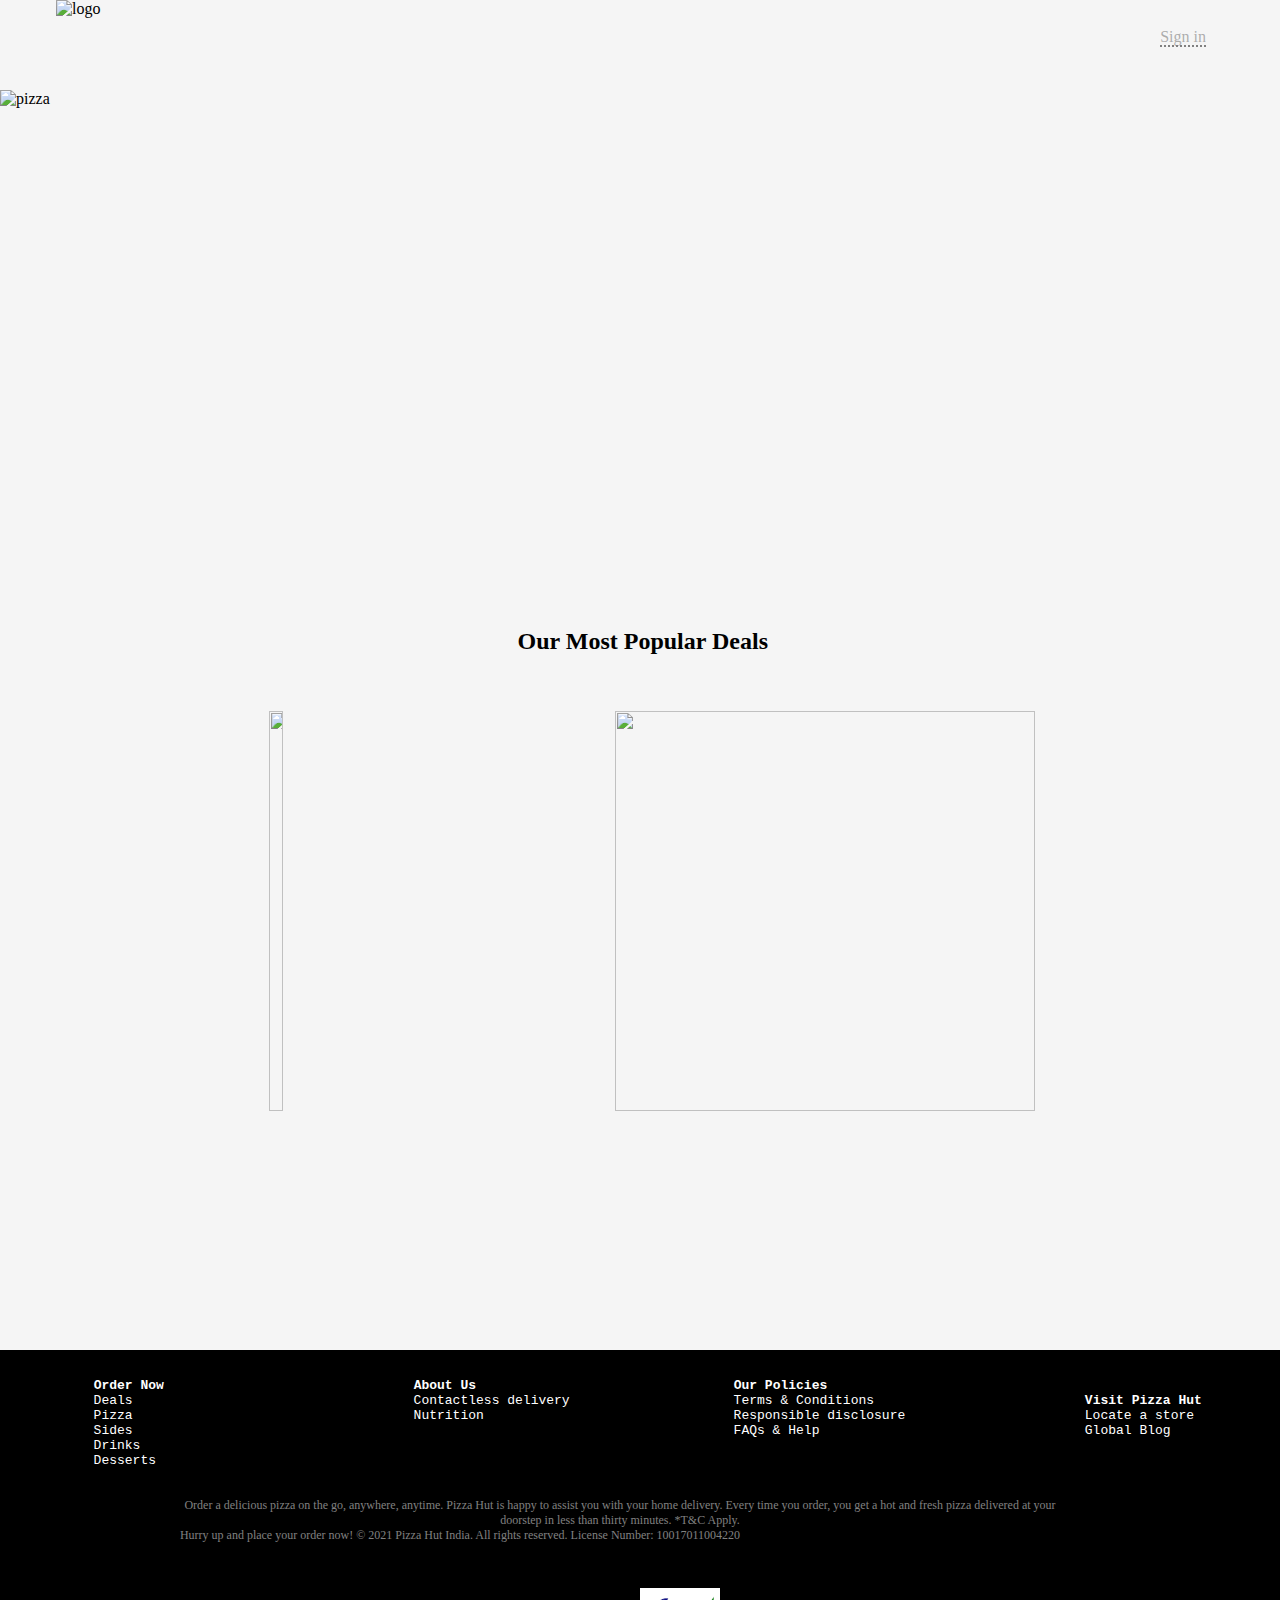
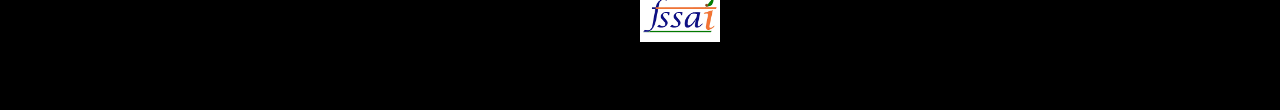
==== index.html @ e1fc9bd1 "rename Pizzahut.html to index.html" ====
<!DOCTYPE html>
<html lang="en">

<head>
    <meta charset="UTF-8">
    <meta http-equiv="X-UA-Compatible" content="IE=edge">
    <meta name="viewport" content="width=device-width, initial-scale=1.0">
    <title>Pizza Hut</title>
    <link rel="icon" href="pizza_hutlogo.png.jpg">

    <style>
        body {
            margin: 0;
            padding: 0;
            background-color: whitesmoke;
        }

        nav img {
            width: 200px;
            height: auto;
            position: absolute;
            right: 80vw;
        }

        .a {
            background-color: whitesmoke;
            float: right;
            margin: 10px;
            padding-right: 5vw;
            padding-top: 2vh;
        }

        a:link {
            color: rgba(128, 128, 128, 0.625);
            border-bottom: 2px dotted grey;
            text-decoration: none;

        }

        a:hover {
            text-underline-offset: bottom;

        }

        a:visited {
            color: grey;
        }

       main img{
        width: 100vw;
            position: absolute;
            top: 10vh;
            height: 50vh;
           
        }

        footer {
            background-color: black;
            color: white;
            width: 100vw;
            height: 40vh;
            position: absolute;
            top: 150vh;
        }

        .b1 {
            width: 25%;
            float: left;

        }

        .a1 {
            width: 25%;
            float: left;
        }

        .a2 {
            width: 25%;
            float: left;
            } 

        .a3 {
            width: 25%;
            float: left;
        }

        .b {
            font-size: 12px;
            position: relative;
            top: 5vh;
            right: 20vh;
            text-align: center;
            color: gray;
            
        }
        .img1{
           position: relative;
           top: 79vh;
           left: 21vw;
           float: left;
           
        }
        .img2 {
                position: relative;
                top: 79vh;
                left: -9vw;
                float: right;
        }
       
          h2{
            position: absolute;
            bottom: 25vh;
            right: 40vw;
        }
        .fassi img{
            width: 80px;
            position: relative;
            top: 10vh;
            left: 50vw;
        }
    </style>
</head>

<body>
    <header>
        <nav>
            <img src="https://encrypted-tbn0.gstatic.com/images?q=tbn:ANd9GcQIA76XwJQ24bztdlZ8ABrY2NrhYDaBbp3OGMe0JRPJqw9mddkDu_kuEQAnN_z_TFmaaQ&usqp=CAU"
                alt="logo">
            <span class="a"> <a href="signin.html" target="blank">Sign in</a></span>
        </nav>
    </header>
    <main>
          <img src="https://ph-web-bucket.s3.us-east-2.amazonaws.com/data/img/home_sliders/1621229918-B1G1%20Banner-Web-2000x660.png"
           alt="pizza">
        </main>
              <h2>Our Most Popular Deals </h2>
        <div class="img1">
            <img src="https://indianoffers.in/images/product/detail/thumb/1575103385pizza-hut-offers-coupon-today-34.jpg" width="85%" height="400px" alt="" srcset="">
        </div>
        <div class="img2">
            <img src="http://offertreat.com/uploads/pizza%20Hut.jpg"width="420px"height="400px" alt="">
        </div>
      
    <footer>

        <pre> <div class="b1">
            <b>Order Now</b>
            Deals
            Pizza
            Sides
            Drinks
            Desserts
        </div><div class="a1">
            <b>About Us</b>
            Contactless delivery
            Nutrition</div><div class="a2">
            <b>Our Policies</b>
            Terms & Conditions
            Responsible disclosure
            FAQs & Help</div><div class="a3">
                <b>Visit Pizza Hut</b>
                Locate a store
                Global Blog
            </div></pre>

        <div class="b">Order a delicious pizza on the go, anywhere, anytime. Pizza Hut is happy to assist you with your
            home delivery. Every time you order, you get a hot and fresh pizza delivered at your <br>
            doorstep in less than thirty minutes. *T&C Apply. <br>
            Hurry up and place your order now!
            © 2021 Pizza Hut India. All rights reserved. License Number: 10017011004220
        </div>
        <div class="fassi">
        <img src="[data-uri]"
           alt="fassi" srcset=""></div>

    </footer>
</body>

</html>
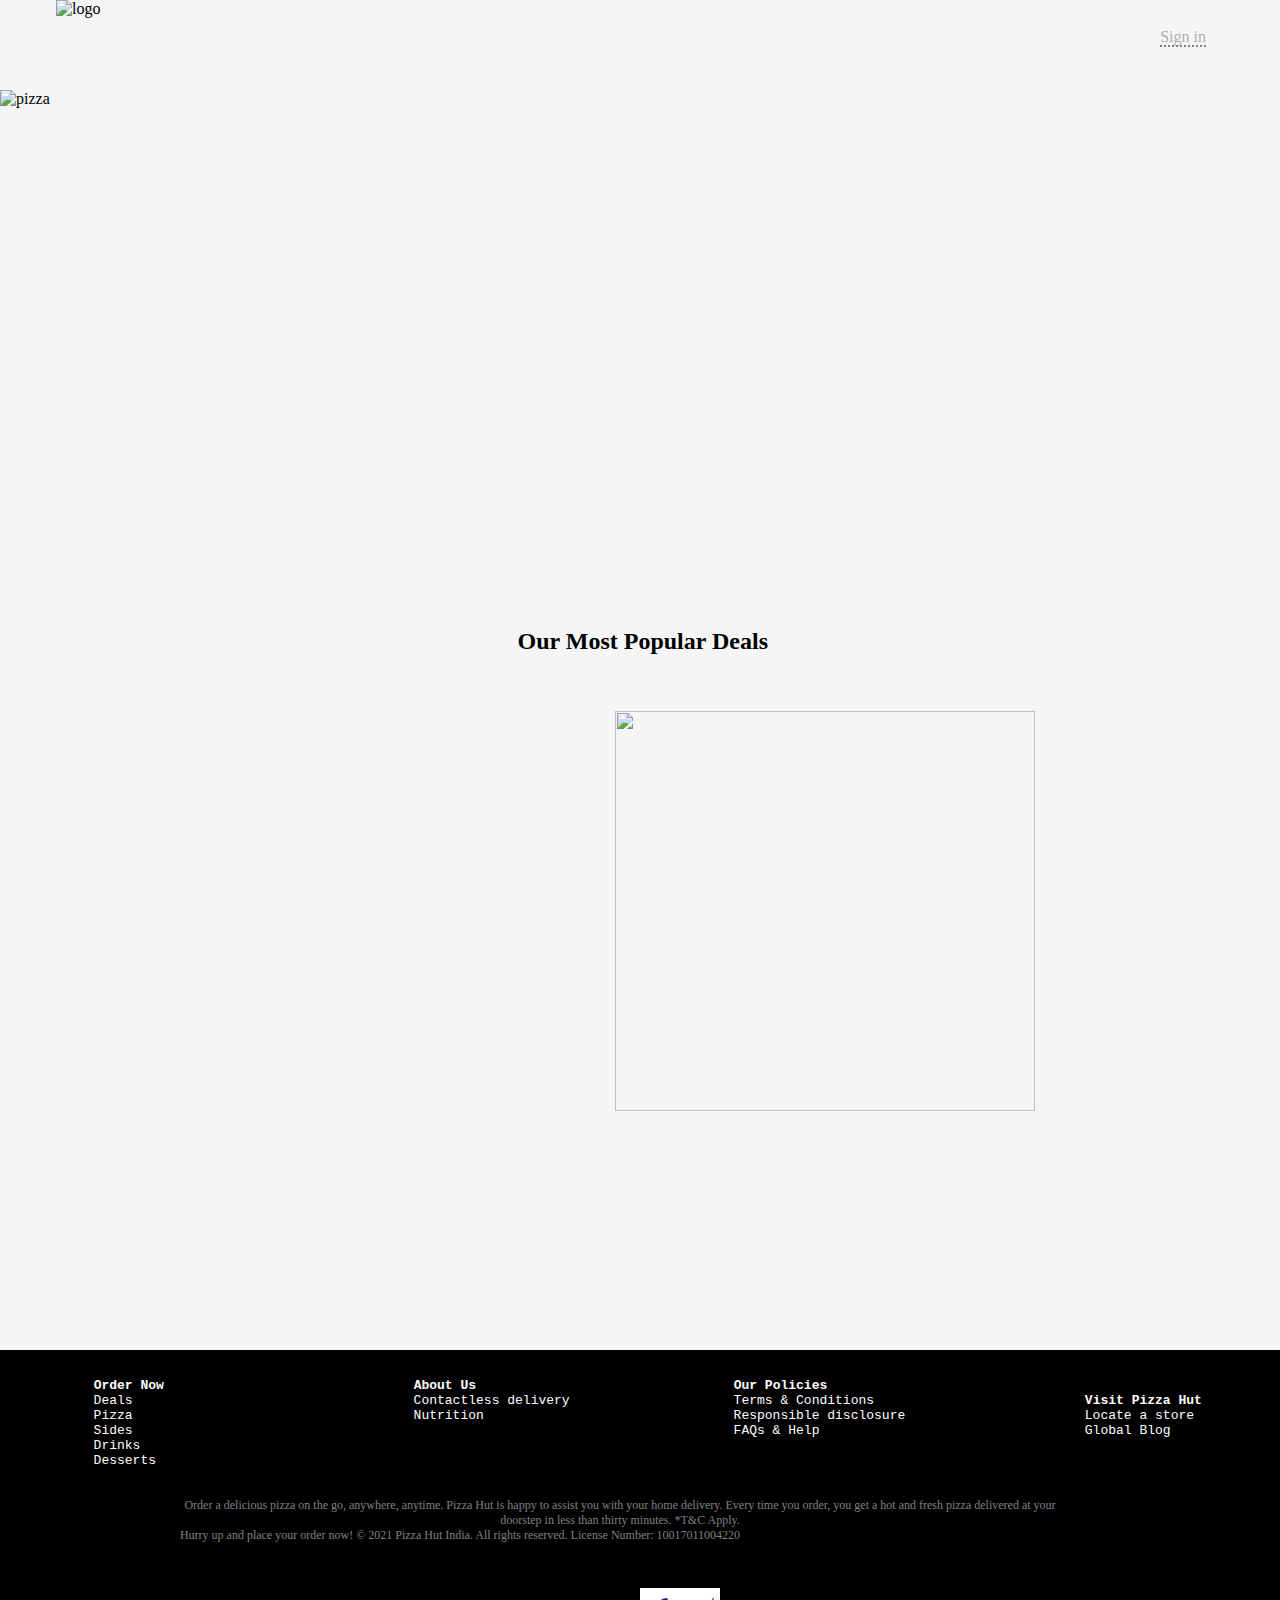
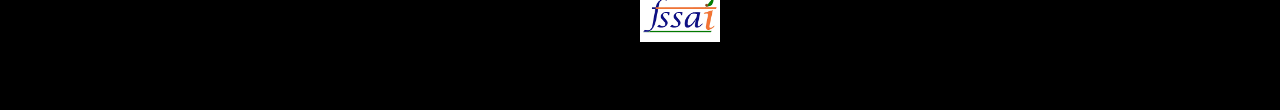
==== commit c7209cd1: "Update index.html" ====
--- a/index.html
+++ b/index.html
@@ -124,7 +124,7 @@
 <body>
     <header>
         <nav>
-            <img src="https://encrypted-tbn0.gstatic.com/images?q=tbn:ANd9GcQIA76XwJQ24bztdlZ8ABrY2NrhYDaBbp3OGMe0JRPJqw9mddkDu_kuEQAnN_z_TFmaaQ&usqp=CAU"
+            <img src="https://cdn.gadgets360.com/pricee/assets/store/pizzahut-1200x800.png"
                 alt="logo">
             <span class="a"> <a href="signin.html" target="blank">Sign in</a></span>
         </nav>
@@ -135,7 +135,7 @@
         </main>
               <h2>Our Most Popular Deals </h2>
         <div class="img1">
-            <img src="https://indianoffers.in/images/product/detail/thumb/1575103385pizza-hut-offers-coupon-today-34.jpg" width="85%" height="400px" alt="" srcset="">
+            <img src="https://cdn4.singleinterface.com/files/enterprise/coverphoto/1093/GMB-Banner-950-x-446-pepsi-free03-14-07-23-01-16-21.png" alt="" srcset="">
         </div>
         <div class="img2">
             <img src="http://offertreat.com/uploads/pizza%20Hut.jpg"width="420px"height="400px" alt="">
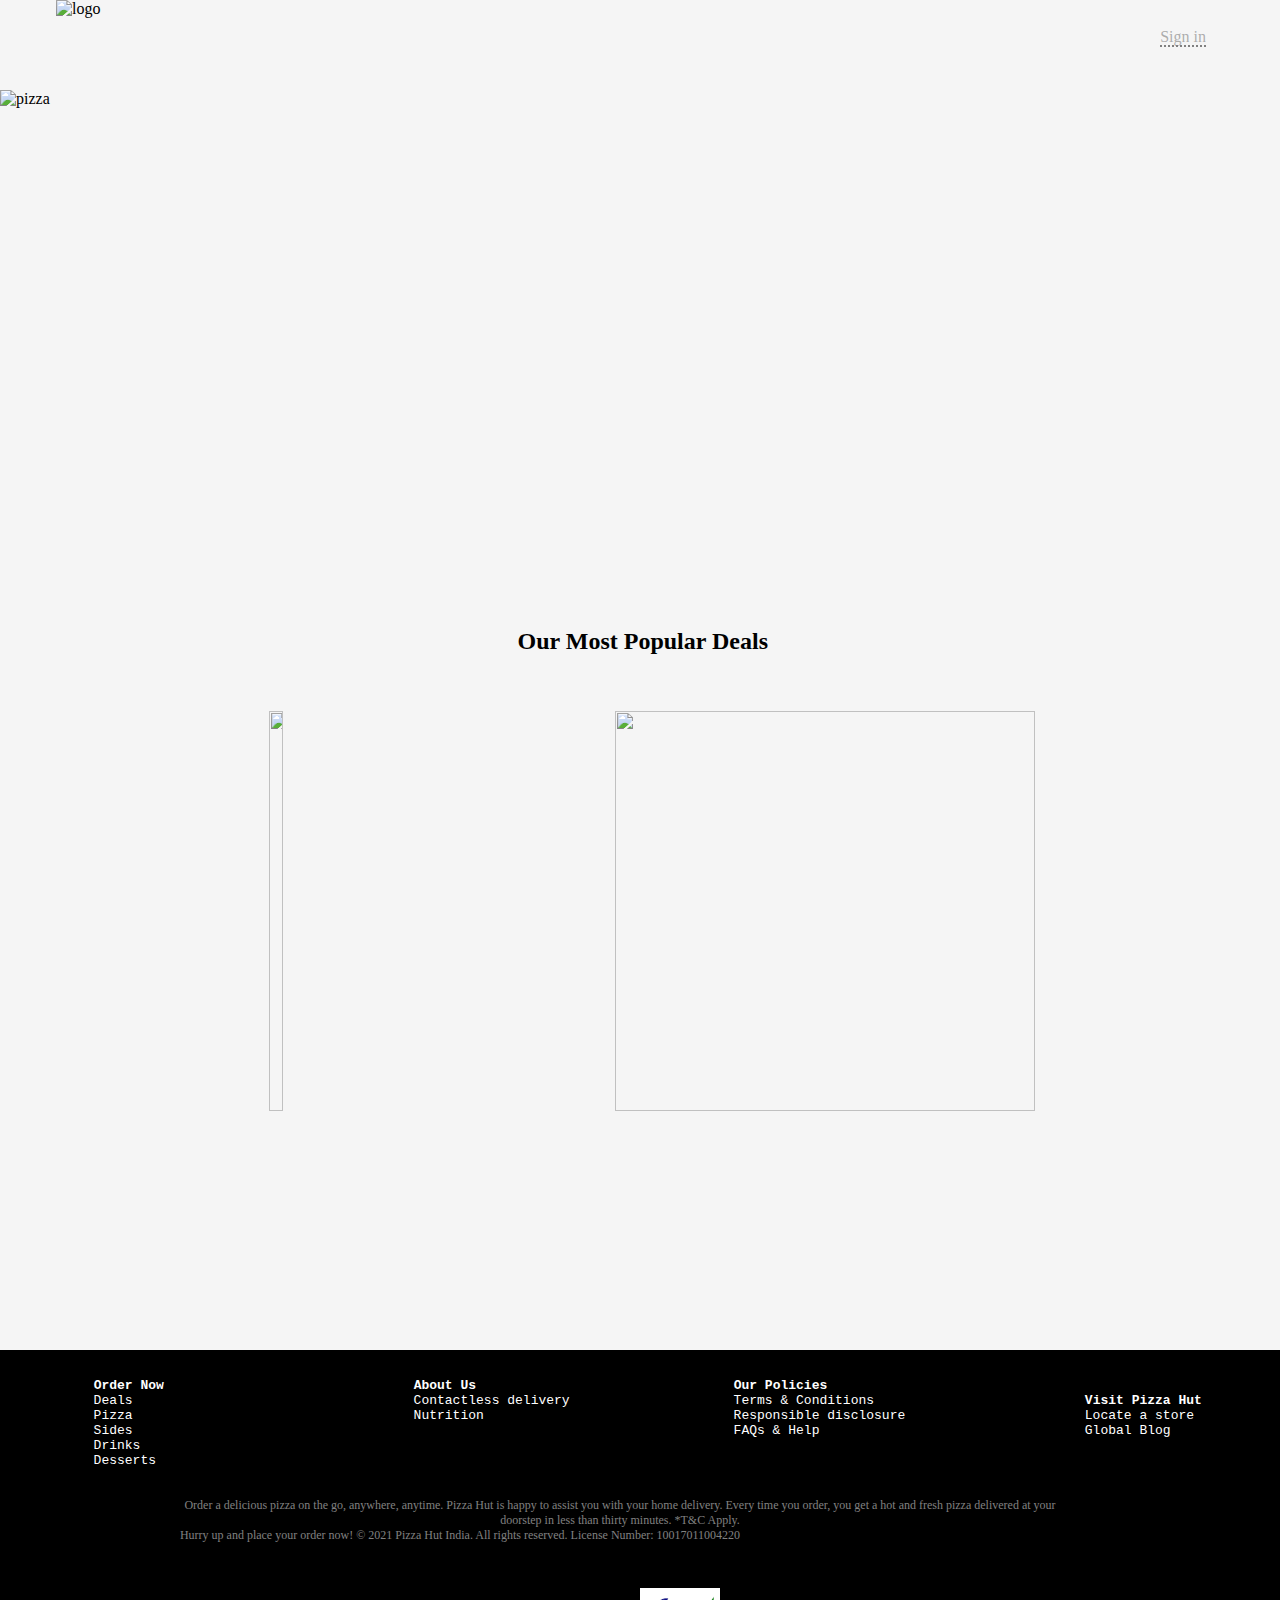
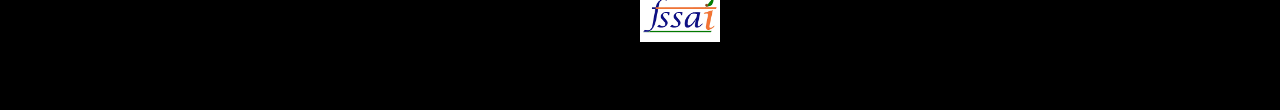
==== commit 45ca7960: "Update index.html" ====
--- a/index.html
+++ b/index.html
@@ -130,12 +130,12 @@
         </nav>
     </header>
     <main>
-          <img src="https://ph-web-bucket.s3.us-east-2.amazonaws.com/data/img/home_sliders/1621229918-B1G1%20Banner-Web-2000x660.png"
+          <img src="https://cdn4.singleinterface.com/files/enterprise/coverphoto/1093/GMB-Banner-950-x-446-pepsi-free03-14-07-23-01-16-21.png"
            alt="pizza">
         </main>
               <h2>Our Most Popular Deals </h2>
         <div class="img1">
-            <img src="https://cdn4.singleinterface.com/files/enterprise/coverphoto/1093/GMB-Banner-950-x-446-pepsi-free03-14-07-23-01-16-21.png" alt="" srcset="">
+            <img src="https://indianoffers.in/images/product/detail/thumb/1575103385pizza-hut-offers-coupon-today-34.jpg" width="85%" height="400px" alt="" srcset="">
         </div>
         <div class="img2">
             <img src="http://offertreat.com/uploads/pizza%20Hut.jpg"width="420px"height="400px" alt="">
